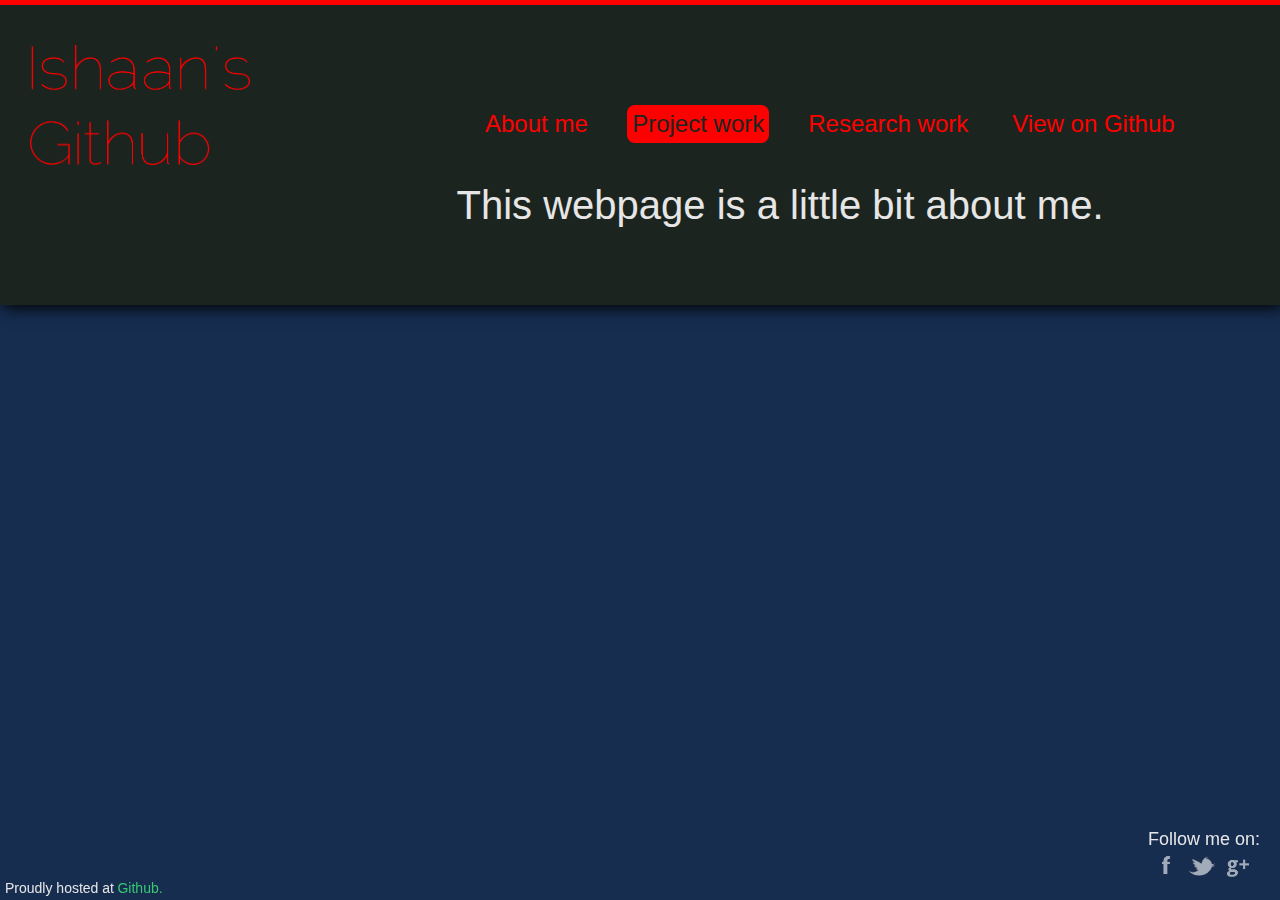
==== project.html @ 10342ac7 "Updated all pages. Style changes" ====
<!DOCYPYE HTML>
<meta charset="UTF-8"/>
<link rel="shortcut icon" href="res/images/favicon.ico" />
<link rel="stylesheet" type="text/css" href="res/stylesheets/style.css">
<title>Ishaan's Github.</title>

<style type="text/css">
	#project{
	color:#1c241f;
	background-color: #f00;
	box-shadow: 2px, 2px, 15px, #0f0f0f;
}

</style>
<head>
	<body>
		<div id="one">
			<a href="index.html">
				<img id="ishaan" src="res/images/ishaan.png" alt="Ishaan's Github" width="220px" height="120px" />
			</a>
			<nav class="nav_links">
			<ul>
				<a href="index.html">
					<li id="about">About me</li>
				</a>
				<a href="project.html"><li id="project">Project work</li></a>
				<a href="research.html"><li id="research">Research work</li></a>
				<a href="https://github.com/ishaanbahal/ishaanbahal.github.io"><li>View on Github</li></a>

			</ul>
		</nav>

		<div class="quote">
			<p class="first">This webpage is a little bit about me.</p>
		</span>
	</div>
		<div class="social">
			<ul>
			<li><span id="follow">Follow me on:</span></li>
			<li><a href="https://www.facebook.com/ishaanbahal" alt="facebook"><img src="res/images/facebook.png" height="30px" weight="30px" /></a>
			<a href="https://www.twitter.com/ishaanbahal" alt="twitter"><img src="res/images/twitter.png" height="28px" weight="28px"/></a>
			<a href="https://plus.google.com/+ishaanbahal" alt="google plus"><img id="google" src="res/images/google.png" height="30px" weight="30px" /></a></li>
		</div>
		<div class="host"><span>Proudly hosted at</span> <a href="https://github.com">Github.</a></div>
	</body>
</head>
---- res/stylesheets/style.css ----
body{
	margin:0px;
	background-color: #162d50;
}
#one{
	height: 300px;
	width: 100%;
	background-color: #1c241f;
	margin-left: 0;
	margin-right: 0;
	border-top: 5px solid #f00;
	box-shadow: 3px 3px 15px #000000;
	position:relative;
}

#ishaan{
	padding-top: 40px;
	float: left;
	padding-left: 30px;
	padding-right: 200px;
}
	
.nav_links{
	margin-top: 100px;
}

nav ul li {
	font-size: 24px;
	font-family: "raleway","helvetica","sans-serif";
	color:#f00;
	display: inline-block;
	border-radius: 8px;
	margin-left: 30px;
	padding: 5px;
}

nav ul li:hover{
	color:#666666;
	background-color: #111111;
}

.quote{
	font-family:"raleway","helvetica","sans-serif"; 
	font-size: 40px;
	color:#e6e6e6;
	text-align: center;
	margin-left: 280px;
}

.about-image{
	position: absolute;
	margin-top: 100px;
	margin-left: 75px; 
	height: 150px;
	width: 150px;
	border: 3px solid;
	overflow: hidden;
	background-color: #000000;
	border-radius: 5%;
	border-color: #e6e6e6;
}

#abt-img{
	height: 250px;
	width: 250px;
	opacity: 0.6;
	-webkit-transition: all .5s ease;
     -moz-transition: all .5s ease;
       -o-transition: all .5s ease;
      -ms-transition: all .5s ease;
          transition: all .5s ease;
}


#abt-img:hover{
	height: 150px;
	width: 150px;
	opacity: 1.0;
}

.social{
	position:fixed;
	bottom:0px;
	right: 0px;
	padding-right: 20px;

}

#follow{
	font-family: "raleway", "helvetica", "arial", "sans-serif";
	font-size: 18px;
	color:#e6e6e6;
}

.social ul li{
	list-style-type: none;
}

.social ul li img{
	opacity: 0.6;
	padding-left: 3px;
}

.social ul li img:hover{
	opacity: 1.0;
}
.host{
	position: fixed;
	bottom: 0px;
	padding-left: 5px;
	padding-bottom: 3px;
	font-size: 14px;
}

div span{
	font-family: "raleway", "helvetica", "arial", "sans-serif";
	color: #e6e6e6;
}

div a{
	text-decoration: none;
	font-family: "raleway", "helvetica", "arial", "sans-serif";
	color: #37c871;
}
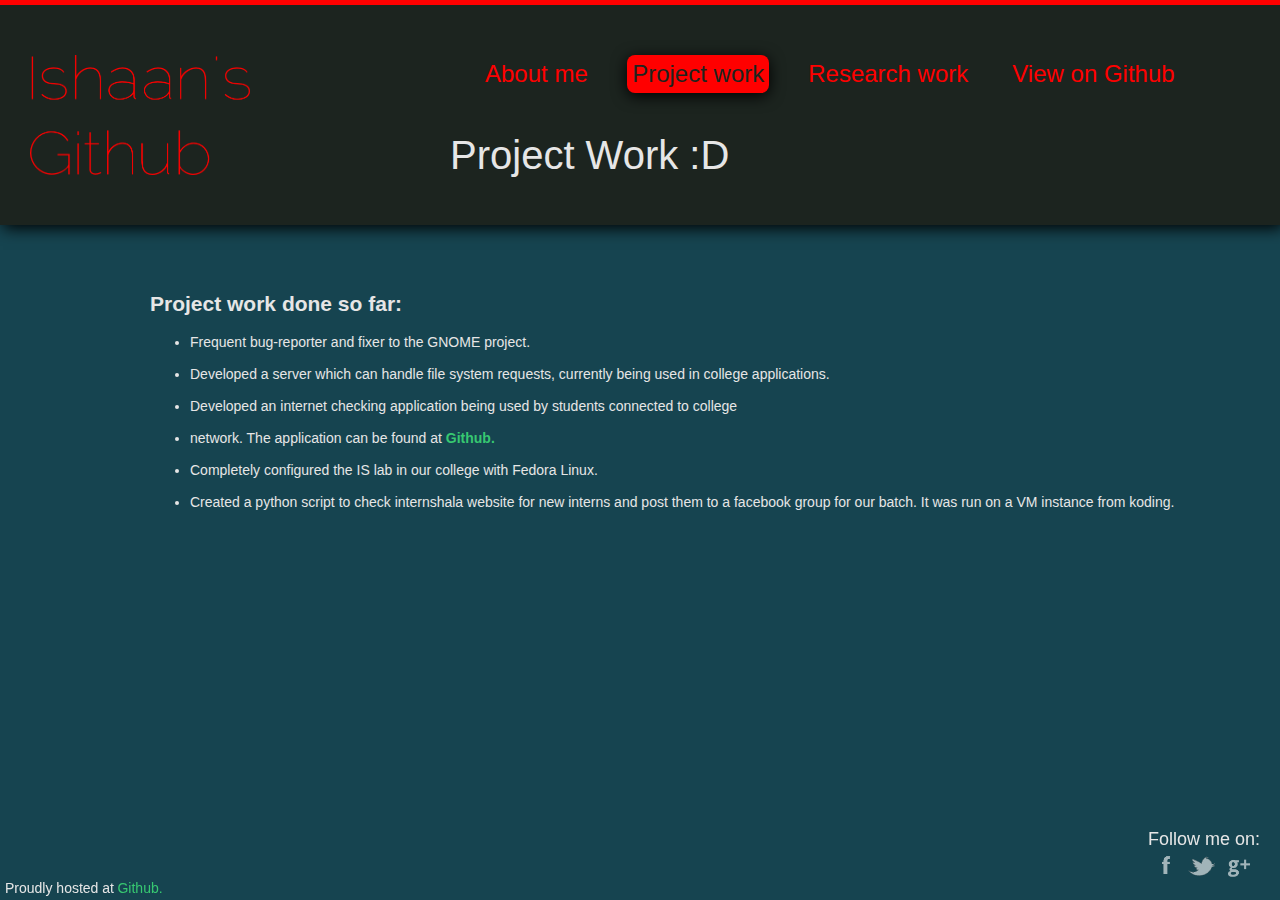
==== commit 5bf20d88: "Almost there." ====
--- a/project.html
+++ b/project.html
@@ -8,7 +8,7 @@
 	#project{
 	color:#1c241f;
 	background-color: #f00;
-	box-shadow: 2px, 2px, 15px, #0f0f0f;
+	box-shadow: 0px 3px 15px #000;
 }
 
 </style>
@@ -20,20 +20,34 @@
 			</a>
 			<nav class="nav_links">
 			<ul>
+				<ul>
 				<a href="index.html">
 					<li id="about">About me</li>
 				</a>
 				<a href="project.html"><li id="project">Project work</li></a>
 				<a href="research.html"><li id="research">Research work</li></a>
 				<a href="https://github.com/ishaanbahal/ishaanbahal.github.io"><li>View on Github</li></a>
-
-			</ul>
+				</ul>
+			
 		</nav>
-
-		<div class="quote">
-			<p class="first">This webpage is a little bit about me.</p>
-		</span>
+			<li id="quote"><p>Project Work :D</p></li>
+		</ul>
 	</div>
+	<span>
+		<div class="content">
+				<h2>Project work done so far:</h2>
+				<ul><span>
+					<li>Frequent bug-reporter and fixer to the GNOME project.</li></br>
+					<li>Developed a server which can handle file system requests, currently being used in college
+					applications.</li></br>
+					<li>Developed an internet checking application being used by students connected to college</li></br>
+					<li>network. The application can be found at <a href="https://github.com/ishaanbahal/INetChecker"><b>Github.</b></a></li></br>
+					<li>Completely configured the IS lab in our college with Fedora Linux.</li></br>
+					<li>Created a python script to check internshala website for new interns and post them to a
+					facebook group for our batch. It was run on a VM instance from koding.</li></br>
+				</span></ul>
+				</p>
+		</div></span>
 		<div class="social">
 			<ul>
 			<li><span id="follow">Follow me on:</span></li>
--- a/res/stylesheets/style.css
+++ b/res/stylesheets/style.css
@@ -1,30 +1,35 @@
+p, h3, li, h2 {
+	font-family: "raleway","helvetica","sans-serif";
+	color:#e6e6e6;
+}
+
 body{
 	margin:0px;
-	background-color: #162d50;
+	background-color: #164450;
+	/*background-color: #162d50;*/
 }
 #one{
-	height: 300px;
+	height: 220px;
 	width: 100%;
 	background-color: #1c241f;
 	margin-left: 0;
 	margin-right: 0;
 	border-top: 5px solid #f00;
 	box-shadow: 3px 3px 15px #000000;
-	position:relative;
 }
 
 #ishaan{
-	padding-top: 40px;
+	padding-top: 50px;
 	float: left;
 	padding-left: 30px;
 	padding-right: 200px;
 }
-	
+
 .nav_links{
-	margin-top: 100px;
+	margin-top: 50px;
 }
 
-nav ul li {
+nav ul ul li {
 	font-size: 24px;
 	font-family: "raleway","helvetica","sans-serif";
 	color:#f00;
@@ -34,23 +39,19 @@
 	padding: 5px;
 }
 
-nav ul li:hover{
+nav ul ul li:hover{
 	color:#666666;
 	background-color: #111111;
+	box-shadow: 1px 1px 15px #000 inset;
 }
 
-.quote{
+#quote{
 	font-family:"raleway","helvetica","sans-serif"; 
 	font-size: 40px;
 	color:#e6e6e6;
-	text-align: center;
-	margin-left: 280px;
+	list-style-type: none;
 }
-
 .about-image{
-	position: absolute;
-	margin-top: 100px;
-	margin-left: 75px; 
 	height: 150px;
 	width: 150px;
 	border: 3px solid;
@@ -58,6 +59,8 @@
 	background-color: #000000;
 	border-radius: 5%;
 	border-color: #e6e6e6;
+	margin-top: -50px;
+	margin-left: 150px;
 }
 
 #abt-img{
@@ -121,4 +124,12 @@
 	text-decoration: none;
 	font-family: "raleway", "helvetica", "arial", "sans-serif";
 	color: #37c871;
-}+}
+
+.content{
+	text-align: justify;
+	padding-left: 150px;
+	padding-right: 50px;
+	font-size: 14px;
+	padding-top: 50px;
+}
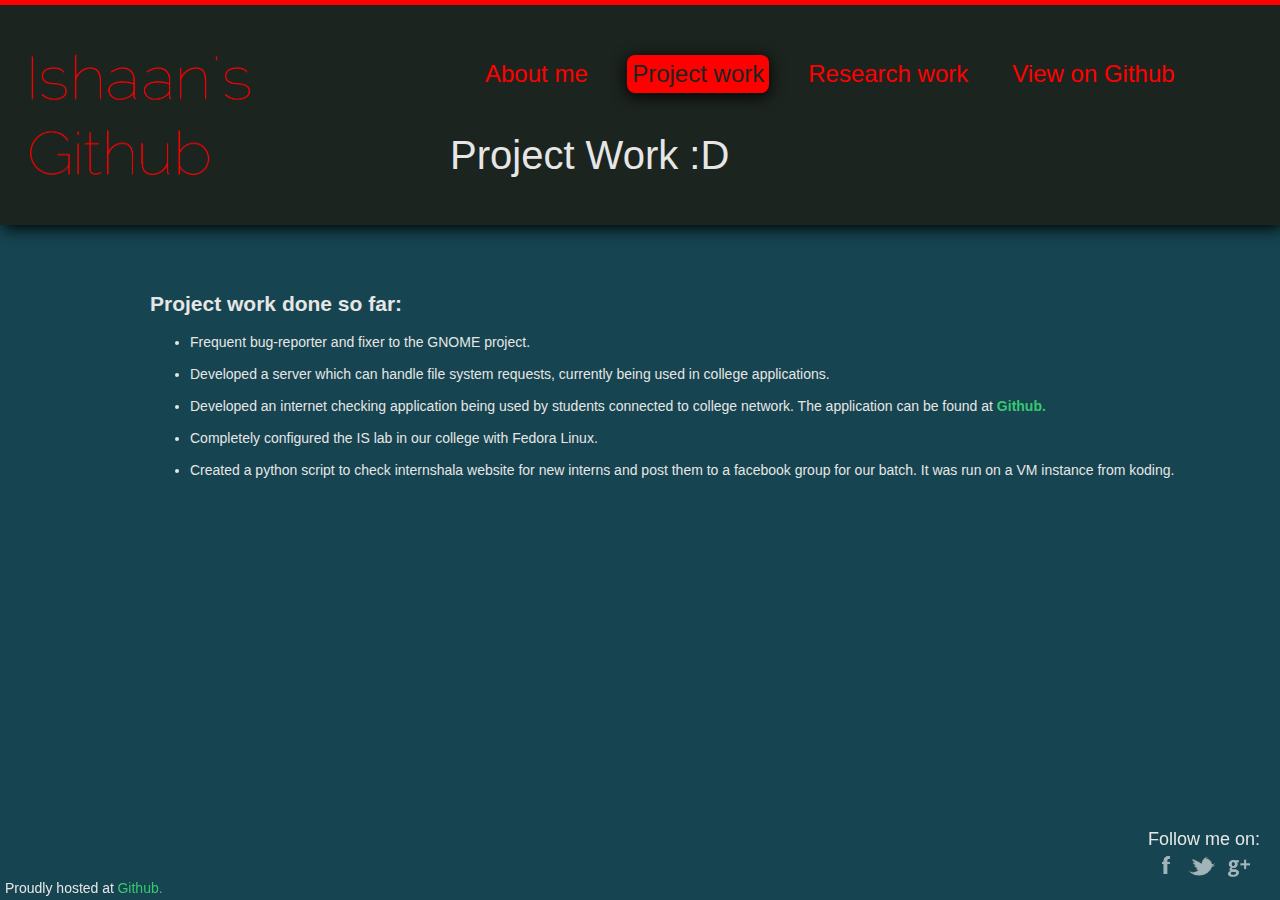
==== commit 429a1ffb: "Minor bugfix" ====
--- a/project.html
+++ b/project.html
@@ -40,8 +40,7 @@
 					<li>Frequent bug-reporter and fixer to the GNOME project.</li></br>
 					<li>Developed a server which can handle file system requests, currently being used in college
 					applications.</li></br>
-					<li>Developed an internet checking application being used by students connected to college</li></br>
-					<li>network. The application can be found at <a href="https://github.com/ishaanbahal/INetChecker"><b>Github.</b></a></li></br>
+					<li>Developed an internet checking application being used by students connected to college network. The application can be found at <a href="https://github.com/ishaanbahal/INetChecker"><b>Github.</b></a></li></br>
 					<li>Completely configured the IS lab in our college with Fedora Linux.</li></br>
 					<li>Created a python script to check internshala website for new interns and post them to a
 					facebook group for our batch. It was run on a VM instance from koding.</li></br>
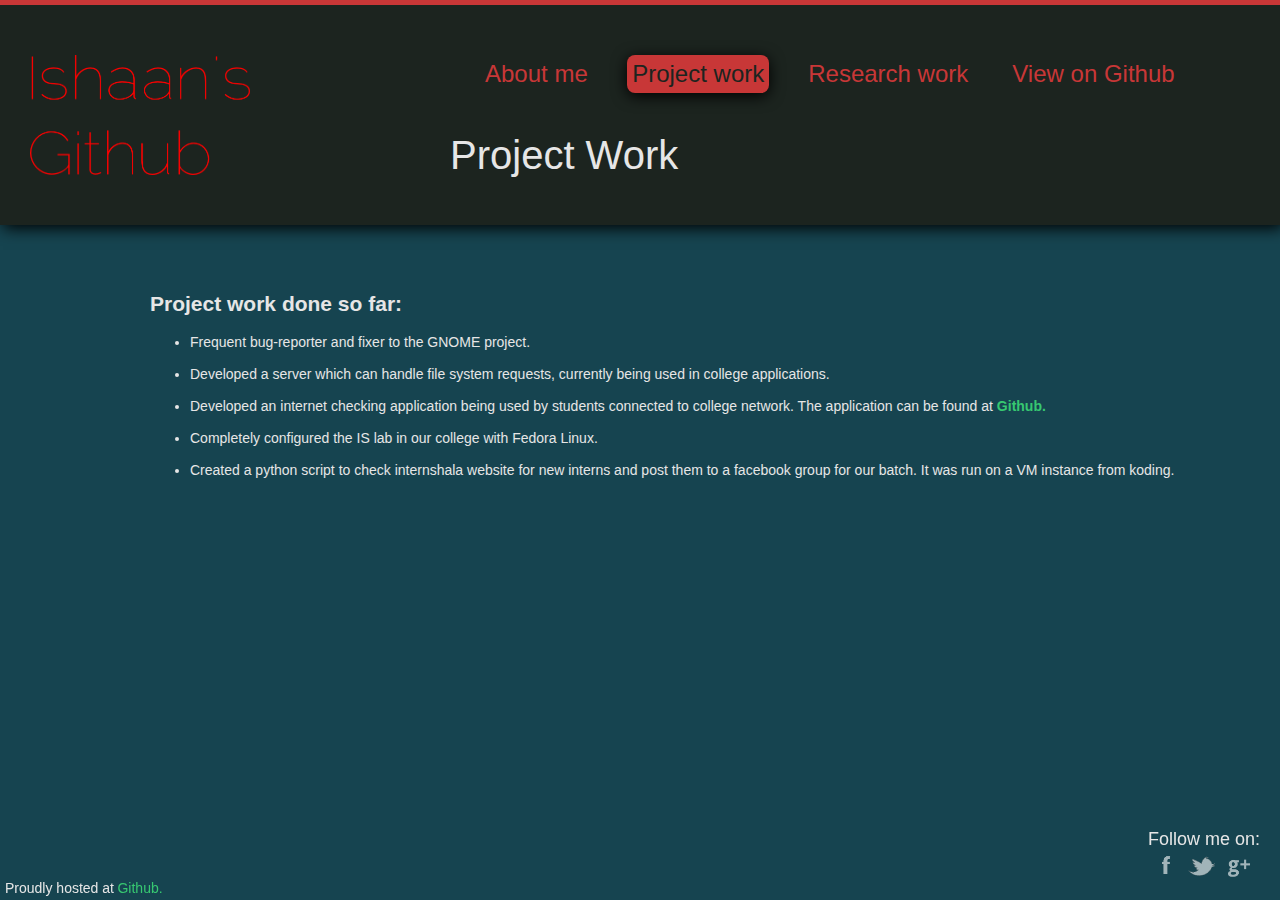
==== commit fefd3403: "Minor bug fix. Color change on layout." ====
--- a/project.html
+++ b/project.html
@@ -7,7 +7,7 @@
 <style type="text/css">
 	#project{
 	color:#1c241f;
-	background-color: #f00;
+	background-color: #c83737;
 	box-shadow: 0px 3px 15px #000;
 }
 
@@ -30,7 +30,7 @@
 				</ul>
 			
 		</nav>
-			<li id="quote"><p>Project Work :D</p></li>
+			<li id="quote"><p>Project Work</p></li>
 		</ul>
 	</div>
 	<span>
--- a/res/stylesheets/style.css
+++ b/res/stylesheets/style.css
@@ -6,7 +6,6 @@
 body{
 	margin:0px;
 	background-color: #164450;
-	/*background-color: #162d50;*/
 }
 #one{
 	height: 220px;
@@ -14,7 +13,7 @@
 	background-color: #1c241f;
 	margin-left: 0;
 	margin-right: 0;
-	border-top: 5px solid #f00;
+	border-top: 5px solid #c83737;
 	box-shadow: 3px 3px 15px #000000;
 }
 
@@ -32,7 +31,7 @@
 nav ul ul li {
 	font-size: 24px;
 	font-family: "raleway","helvetica","sans-serif";
-	color:#f00;
+	color:#c83737;
 	display: inline-block;
 	border-radius: 8px;
 	margin-left: 30px;
